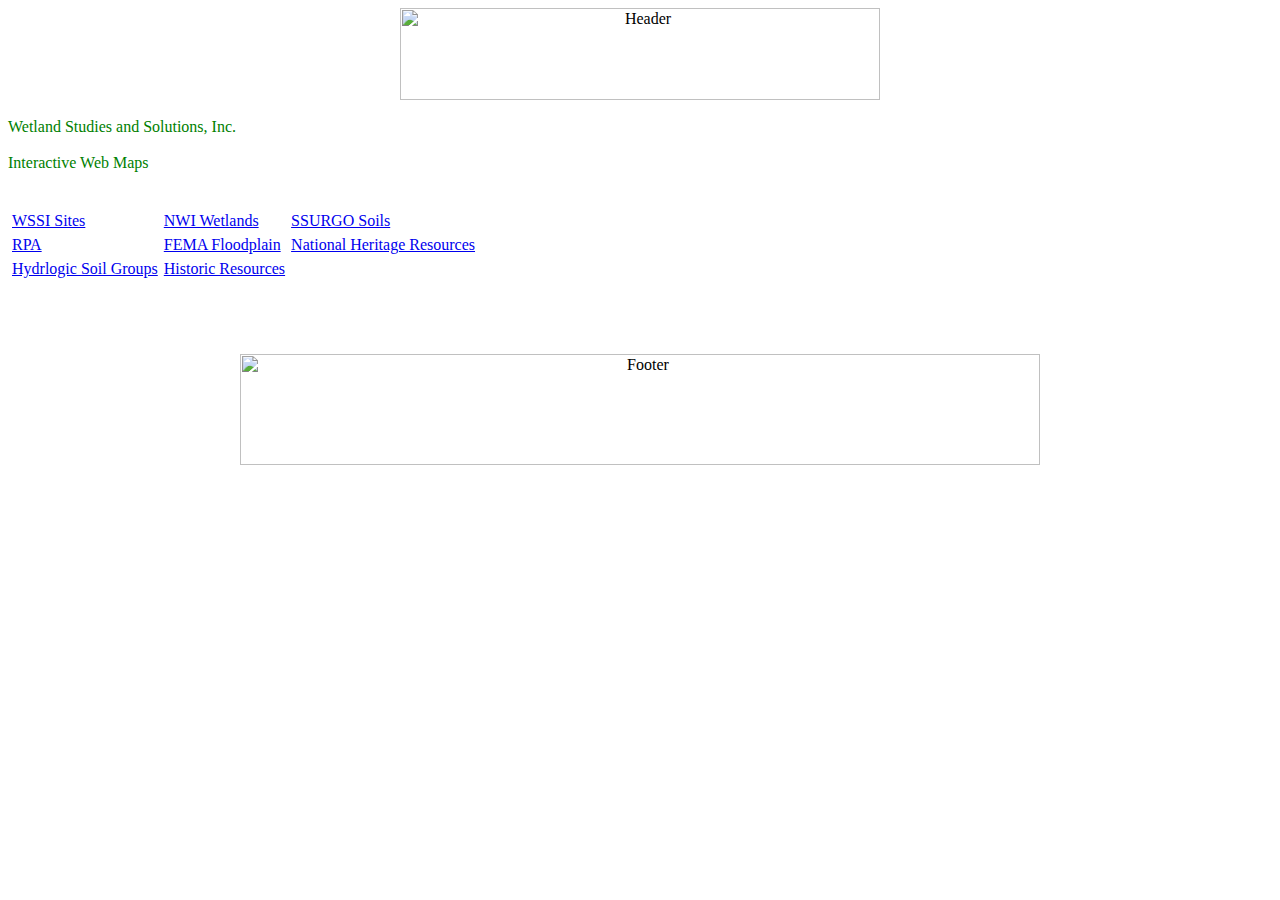
==== homePage.html @ a701640d "Add files via upload" ====
<!DOCTYPE html PUBLIC "-//W3C//DTD HTML 4.01 Transitional//EN">
<html>
<head>
    <meta http-equiv="content-type" content="text/html; charset=ISO-8859-1"/>
    <title>WSSI Intranet Start Page</title>
    <link href="styles/SiteBrowser.css" rel="Stylesheet" type="text/css"/>
</head>
<body>
    <div id="Header" style="text-align: center;">
		<img alt="Header" src="Webpage_files/Header.gif" width="480" height="92"/>
	</div>	
    <br/>
    <div class="HeadingHuge"><font face="Comic Sans MS" color="green">Wetland Studies and Solutions, Inc.</font></div><br />
    <div class="HeadingMedium"><font face="Comic Sans MS" color="green">Interactive Web Maps</font></div>    
    <br/>
    <br/>
    <table class="NavigationTable" border="0" cellpadding="2" cellspacing="2">
        <tbody>            
			<tr>
                <td class="Button">
                    <a href="maps/wssiSites.html">WSSI Sites</a>
                </td>
                <td class="Button">
                    <a href="http://kwssiapp1/wssi/Portals/0/OfficeDocuments/WSSI_Evaluation_2008_v1.04.pdf" target="new">NWI Wetlands</a>
                </td>
                <td class="Button">
                    <a href="http://kwssiapp1/wssi/GeneralInfo/ProposalInstructions.aspx">SSURGO Soils</a>
                </td>
            </tr>
            <tr>
                <td class="Button">
                    <a href="http://kwssiapp1/intranet/SWAMP.htm">RPA</a>
                </td>
                <td class="Button">
                    <a href="http://kwssiapp1/wssi/GeneralInfo/OfficeProceduresandDocuments.aspx">FEMA Floodplain</a>
                </td>
                <td class="Button">
                    <a href="http://kwssiapp1/wssi/GeneralInfo/HolidaySchedule.aspx">National Heritage Resources</a>
                </td>
            </tr>
            <tr>
                <td class="Button">
                    <a href="http://www.wetlandstudies.com/">Hydrlogic Soil Groups</a>
                </td>
                <td class="Button">
                    <a href="http://kwssiapp1/wssi/GIS/DrivingDirections.aspx">Historic Resources</a>
                </td>               
            </tr>
        </tbody>
    </table>
    <br/>
    <br/>
    <br/>
    <br/>
    <div style="text-align: center; vertical-align: middle;">
        <img style="width: 800px; height: 111px;" alt="Footer" src="Webpage_files/Grass.gif"/>
    </div>
</body>
</html>
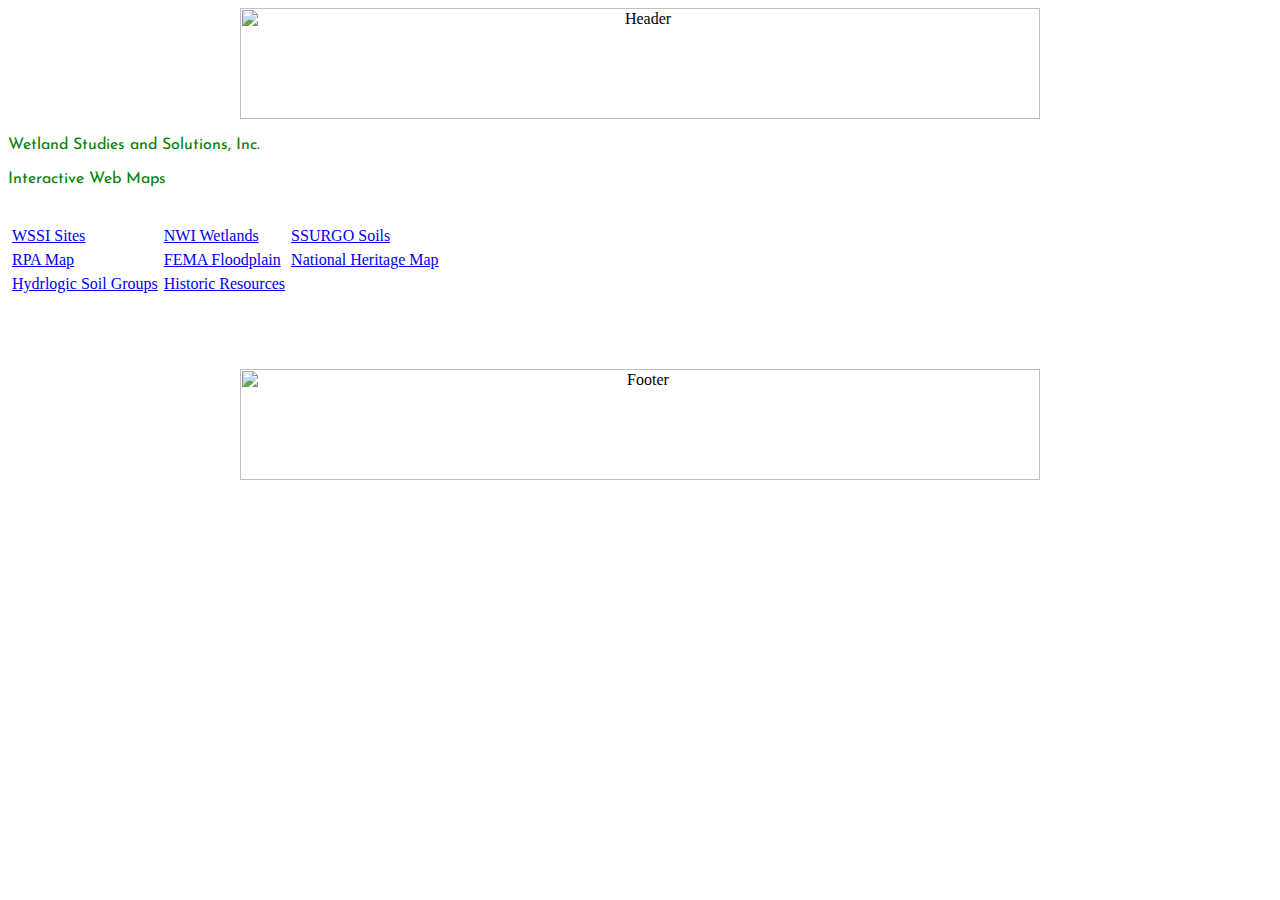
==== commit b4d15486: "Add files via upload" ====
--- a/homePage.html
+++ b/homePage.html
@@ -4,21 +4,42 @@
     <meta http-equiv="content-type" content="text/html; charset=ISO-8859-1"/>
     <title>WSSI Intranet Start Page</title>
     <link href="styles/SiteBrowser.css" rel="Stylesheet" type="text/css"/>
+	<link href='http://fonts.googleapis.com/css?family=Josefin+Sans&subset=latin,latin-ext' rel='stylesheet' type='text/css'>
+	<SCRIPT>
+	function passWord() {
+	var testV = 1;
+	var pass1 = prompt('Please Enter Your Password',' ');
+	while (testV < 3) {
+	if (!pass1) 
+	history.go(-1);
+	if (pass1.toLowerCase() == "letmein") {
+	alert('You Got it Right!');
+	break;
+	} 
+	testV+=1;
+	var pass1 = 
+	prompt('Access Denied - Password Incorrect, Please Try Again.','Password');
+	}
+	if (pass1.toLowerCase()!="password" & testV ==3) 
+	history.go(-1);
+	return " ";
+	} 
+</SCRIPT>
 </head>
 <body>
     <div id="Header" style="text-align: center;">
-		<img alt="Header" src="Webpage_files/Header.gif" width="480" height="92"/>
+		<img alt="Header" src="images/Grass.gif" width="800" height="111"/>
 	</div>	
     <br/>
-    <div class="HeadingHuge"><font face="Comic Sans MS" color="green">Wetland Studies and Solutions, Inc.</font></div><br />
-    <div class="HeadingMedium"><font face="Comic Sans MS" color="green">Interactive Web Maps</font></div>    
+    <div class="HeadingHuge"><font face="Josefin Sans" color="green">Wetland Studies and Solutions, Inc.</font></div><br />
+    <div class="HeadingMedium"><font face="Josefin Sans" color="green">Interactive Web Maps</font></div>    
     <br/>
     <br/>
     <table class="NavigationTable" border="0" cellpadding="2" cellspacing="2">
         <tbody>            
 			<tr>
                 <td class="Button">
-                    <a href="maps/wssiSites.html">WSSI Sites</a>
+                    <a href="maps/wssiSites.html" onClick="passWord()">WSSI Sites</a>
                 </td>
                 <td class="Button">
                     <a href="http://kwssiapp1/wssi/Portals/0/OfficeDocuments/WSSI_Evaluation_2008_v1.04.pdf" target="new">NWI Wetlands</a>
@@ -29,13 +50,13 @@
             </tr>
             <tr>
                 <td class="Button">
-                    <a href="http://kwssiapp1/intranet/SWAMP.htm">RPA</a>
+                    <a href="http://kwssiapp1/intranet/SWAMP.htm">RPA Map</a>
                 </td>
                 <td class="Button">
-                    <a href="http://kwssiapp1/wssi/GeneralInfo/OfficeProceduresandDocuments.aspx">FEMA Floodplain</a>
+                    <a href="maps/fema.html">FEMA Floodplain</a>
                 </td>
                 <td class="Button">
-                    <a href="http://kwssiapp1/wssi/GeneralInfo/HolidaySchedule.aspx">National Heritage Resources</a>
+                    <a href="http://kwssiapp1/wssi/GeneralInfo/HolidaySchedule.aspx">National Heritage Map</a>
                 </td>
             </tr>
             <tr>
@@ -53,7 +74,7 @@
     <br/>
     <br/>
     <div style="text-align: center; vertical-align: middle;">
-        <img style="width: 800px; height: 111px;" alt="Footer" src="Webpage_files/Grass.gif"/>
+        <img style="width: 800px; height: 111px;" alt="Footer" src="images/Grass.gif"/>
     </div>
 </body>
 </html>
